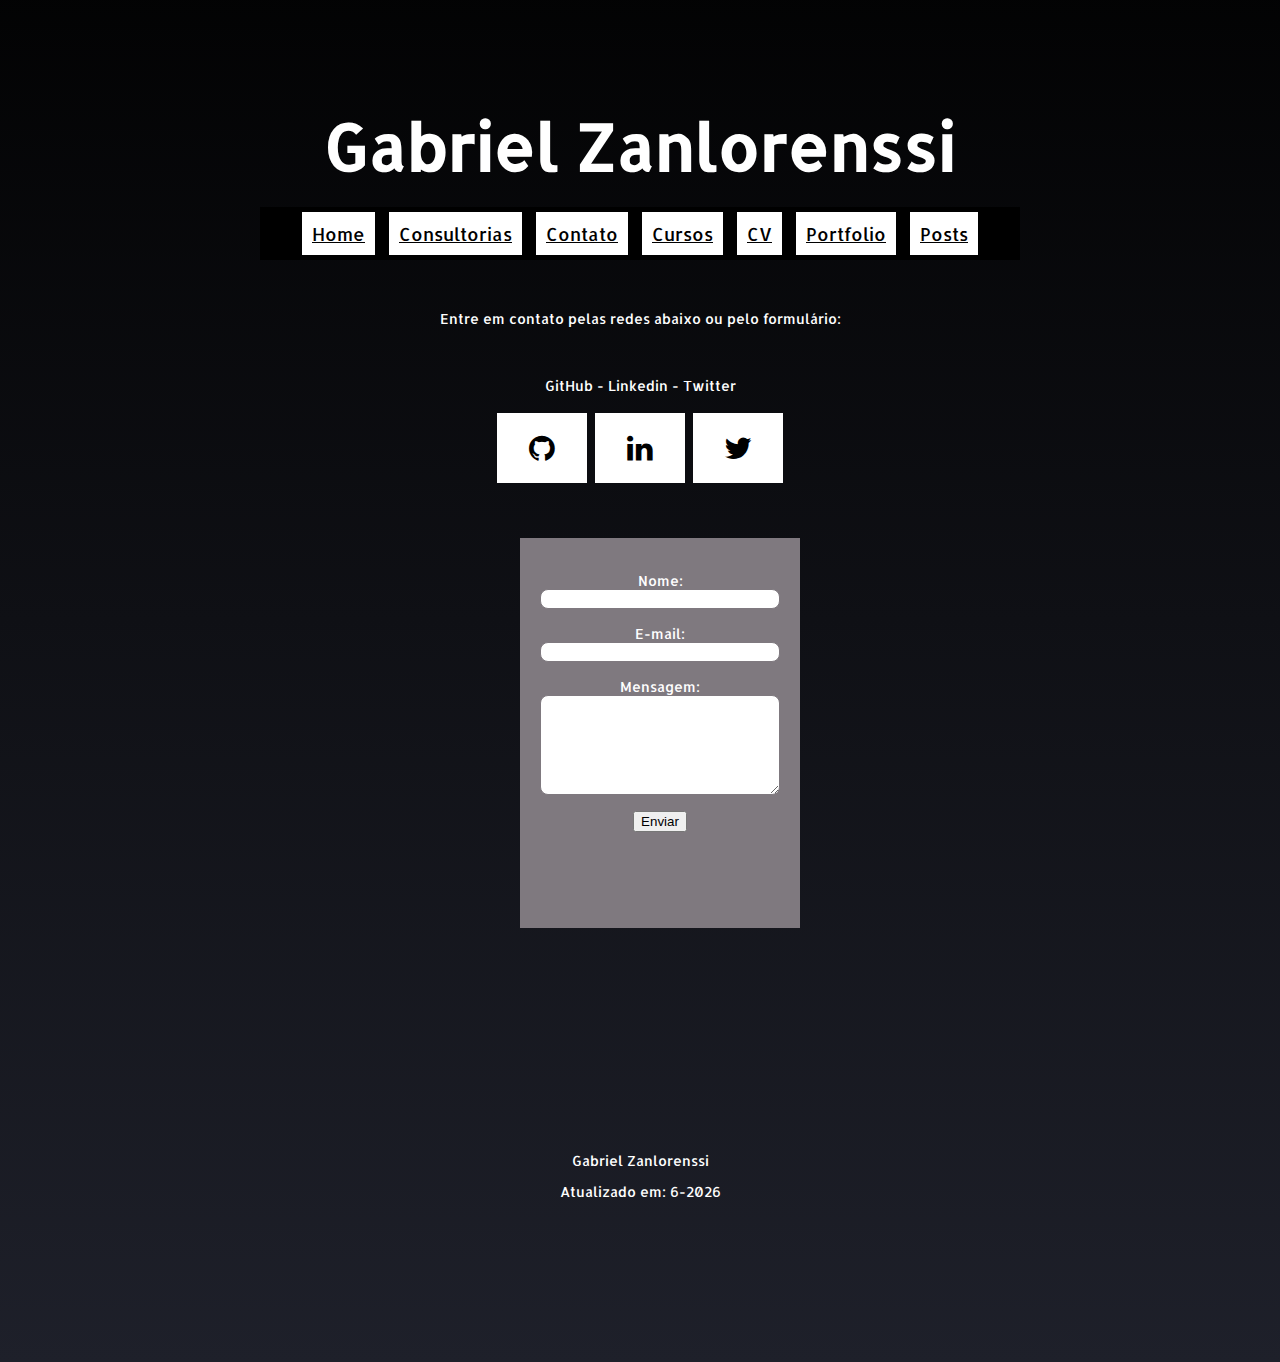
==== contato.html @ 3534d525 "update site 12-12" ====
<!DOCTYPE html>
<html>

<!-- Head configuration -->

<head>
    <meta charset="UTF-8" />
    <title>Gabriel Zanlorenssi: CV</title>
    <link href="css/style.css" rel="stylesheet">
    <meta name="viewport" content="width=device-width, initial-scale=1.0">
    <meta name="description" content="My personal website">
    <meta name="keywords" content="R, rstats, data science, Gabriel Zanlorenssi">
    <meta name="author" content="Gabriel Zanlorenssi">
</head>

<body>

    <div class="my-background"></div>
    <div class="my-container">

        <!-- navbar-->
        <div class="menu">
            <h1>Gabriel Zanlorenssi</h1>
            <ul>
                <li><a href="index.html">Home</a></li>
                <li><a href="consultorias.html">Consultorias</a></li>
                <li class="active"><a href="">Contato</a></li>
                <li><a href="cursos.html">Cursos</a></li>
                <li><a href="cv.html">CV</a></li>
                <li><a href="portfolio.html">Portfolio</a></li>
                <li><a href="post.html">Posts</a></li>
        </div>

        <!-- content -->
        <div class="container" style="margin-top: 50px;">
            <p>Entre em contato pelas redes abaixo ou pelo formulário:</p>
        </div>

        <!-- motivos
        <ul>
            <li>Dúvidas sobre programação</li>
            <li>Freelances e cursos</li>
            <li>Convites para eventos</li>
        </ul>-->

        <!-- contato -->

        <div style="margin-top: 50px;">
            <p>GitHub - Linkedin - Twitter</p>
        </div>
        <div>
            <a href="https://github.com/gabrielzanlorenssi" target="_blank" class="fa fa-github"></a>
            <a href="https://www.linkedin.com/in/gabriel-zanlorenssi/" target="_blank" class="fa fa-linkedin"></a>
            <a href="https://twitter.com/gzanlorenssi" target="_blank" class="fa fa-twitter"></a>
        </div>


            <!-- form -->

    <div class="form">
    <form name="contact" method="POST" data-netlify="true">
    <p>
    <label>Nome: <input type="nome" name="nome" required /></label>
    </p>
    <p>
        <label>E-mail: <input type="email" name="email" required /></label>
    </p>
      <p>
        <label>Mensagem: <textarea name="message"></textarea></label>
      </p>
      <p>
        <button type="submit">Enviar</button>
      </p>
    </form>
    </div>

        <!-- Footer-->
        <div class="footer">
            <p>
                Gabriel Zanlorenssi <br />
                <p id="update-date">..</p>
            </p>
        </div>
    </div>

    </div>
    <!-- My script -->
    <script>
        var d = new Date()
        var year = d.getFullYear()
        var month = d.getMonth()
        document.getElementById("update-date").innerHTML = `Atualizado em: ${month}-${year}`;

    </script>

    <!-- Bootstrap -->
    <script src="https://code.jquery.com/jquery-3.3.1.slim.min.js"
        integrity="sha384-q8i/X+965DzO0rT7abK41JStQIAqVgRVzpbzo5smXKp4YfRvH+8abtTE1Pi6jizo"
        crossorigin="anonymous"></script>
    <script src="https://cdnjs.cloudflare.com/ajax/libs/popper.js/1.14.7/umd/popper.min.js"
        integrity="sha384-UO2eT0CpHqdSJQ6hJty5KVphtPhzWj9WO1clHTMGa3JDZwrnQq4sF86dIHNDz0W1"
        crossorigin="anonymous"></script>
    <script src="https://stackpath.bootstrapcdn.com/bootstrap/4.3.1/js/bootstrap.min.js"
        integrity="sha384-JjSmVgyd0p3pXB1rRibZUAYoIIy6OrQ6VrjIEaFf/nJGzIxFDsf4x0xIM+B07jRM"
        crossorigin="anonymous"></script>

</body>

</html>
---- css/style.css ----
@import url("https://fonts.googleapis.com/css?family=Allerta");
@import url("https://fonts.googleapis.com/css?family=Roboto");
@import url("https://fonts.googleapis.com/css?family=Bebas+Neue");
@import url("https://cdnjs.cloudflare.com/ajax/libs/font-awesome/4.7.0/css/font-awesome.min.css");
@import url("https://fonts.googleapis.com/css?family=Open+Sans");



body {
  position: relative;
  margin: 0;
  padding: 0;
  font-family: 'Allerta';
  font-size: 16px;
  text-align: center;
  color: white;
}

.my-background {
  position: absolute;
  width: 100%;
  background-image: linear-gradient(-180deg, #000000 0%, rgb(30, 32, 42) 100%);
  overflow: hidden;
  z-index: 1;
  /* Make the rubber band scroll not show empty white space */
  top: -10%;
  height: 120%;
  min-height: 120vh;
  margin-bottom: -20%;
}

.my-ul {
  margin-left: 35%;
  margin-bottom: 10%; 
  width: 60%;
}

.my-ul li {
  background-color: white;
  color: black;
  font-size: 18px;
  list-style-type: none;
  width: 30%;
  padding: 10px; 
  margin: 10px;
}

.my-ul li:hover {
  background-color: rgb(255, 0, 0);
  color: white;
}

/* menu
.flag {
  font-size: 18px; 
  margin: 0px; 
  padding: 0px;
        <li><a href="english.html">
        <p class='flag'> &#127482;&#127480; </p></a></li>
        </ul>
}
 */
 
.menu ul {
  list-style-type: none;
  margin: 20px;
  padding: 0;
  overflow: hidden;
  background-color: black;
}

.menu li {
  background-color: white;
  color: black;
  display: inline-block;
  font-size: 18px;
  list-style-type: none;
  width: auto;
  padding: 10px; 
  margin: 5px;
}

.menu li:hover {
  background-color: rgb(255, 0, 0);
  color: white;
}

.menu li:active {
  background-color: #111;
}

.active {
  background-color: green; 
}


/* social medias */

.fa {
  padding: 20px;
  font-size: 30px;
  width: 50px;
  text-align: center;
  text-decoration: none;
  margin: 5px 2px;
}

.fa-linkedin {
  background: white;
  color: black;
}
.fa-twitter {
  background: white;
  color: black;
}
.fa-github {
  background: white;
  color: black;
}

.fa-linkedin:hover {
  background: red;
  color: white;
}
.fa-twitter:hover {
  background: red;
  color: white;
}
.fa-github:hover {
  background: red;
  color: white;
}


/* content */
.my-container {
  position: relative;
  z-index: 2;
  padding: 104px 0 24px 0;
  width: 95%;
  max-width: 800px;
  margin: auto;
}

h1 {
  display: block;
  font-size: 65px;
  margin: 0 0 0 0;
}

@media (max-width: 500px) {
  h1 {
    font-size: 14vw;
  }
}

h2 {
  font-weight: 500;
  font-size: 24px;
  margin-top: 60px; 
}

h3 {
  font-weight: 300;
  font-size: 24px;
}

a {
  color: inherit;
  text-decoration: underline;
}

.title-geral {
  color: white;
  padding: 0 16px;

}

.blink {
  animation: blinker 1s linear infinite;
}

@keyframes blinker {
  50% {
    opacity: 0;
  }
}

code {
  display: block;
  box-sizing: border-box;
  text-align: left;
  font-size: 18px;
  width: 100%;
  padding: 16px 24px;
  background: rgba(44, 37, 44, 0.8);
  border: 1px solid #7f797f;
  border-radius: 8px;
  margin-bottom: 16px;
}

.header {
  margin-bottom: 104px;
}

.installation-instructions,
.usage-instructions {
  margin-top: 64px;
}

.footer {
  margin-top: 224px;
}

.footer img {
  height: 104px;
  width: auto;
}

p {
  font-family: 'Allerta';
  font-size: 14px;
}

.p2 {
  font-family: 'Allerta';
  font-size: 12px;
  color: rgb(164, 164, 164);
}

.experience {
  margin: 30px; 
  width: 70%;
  margin-left: 15%;
  margin-right: 15%; 
}

.p3 {
  font-family: 'Allerta';
  font-size: 10px;
  color: rgb(164, 164, 164);
}

/* form */
.form {
  width: 30%;
  height: 350px;
  margin-left: 35%;
  margin-right: 35%;
  margin-top: 50px;
  background-color: #7f797f;
  padding: 20px;
}

.form input {
  display: block;
  box-sizing: border-box;
  text-align: left;
  font-size: 14px;
  width: 100%;
  background: white;
  border: 1px solid #7f797f;
  border-radius: 8px;
  margin-bottom: 16px;
}

.form textarea {
  display: block;
  box-sizing: border-box;
  text-align: left;
  font-size: 14px;
  width: 100%;
  height: 100px; 
  background: white;
  border: 1px solid #7f797f;
  border-radius: 8px;
  margin-bottom: 16px;
}
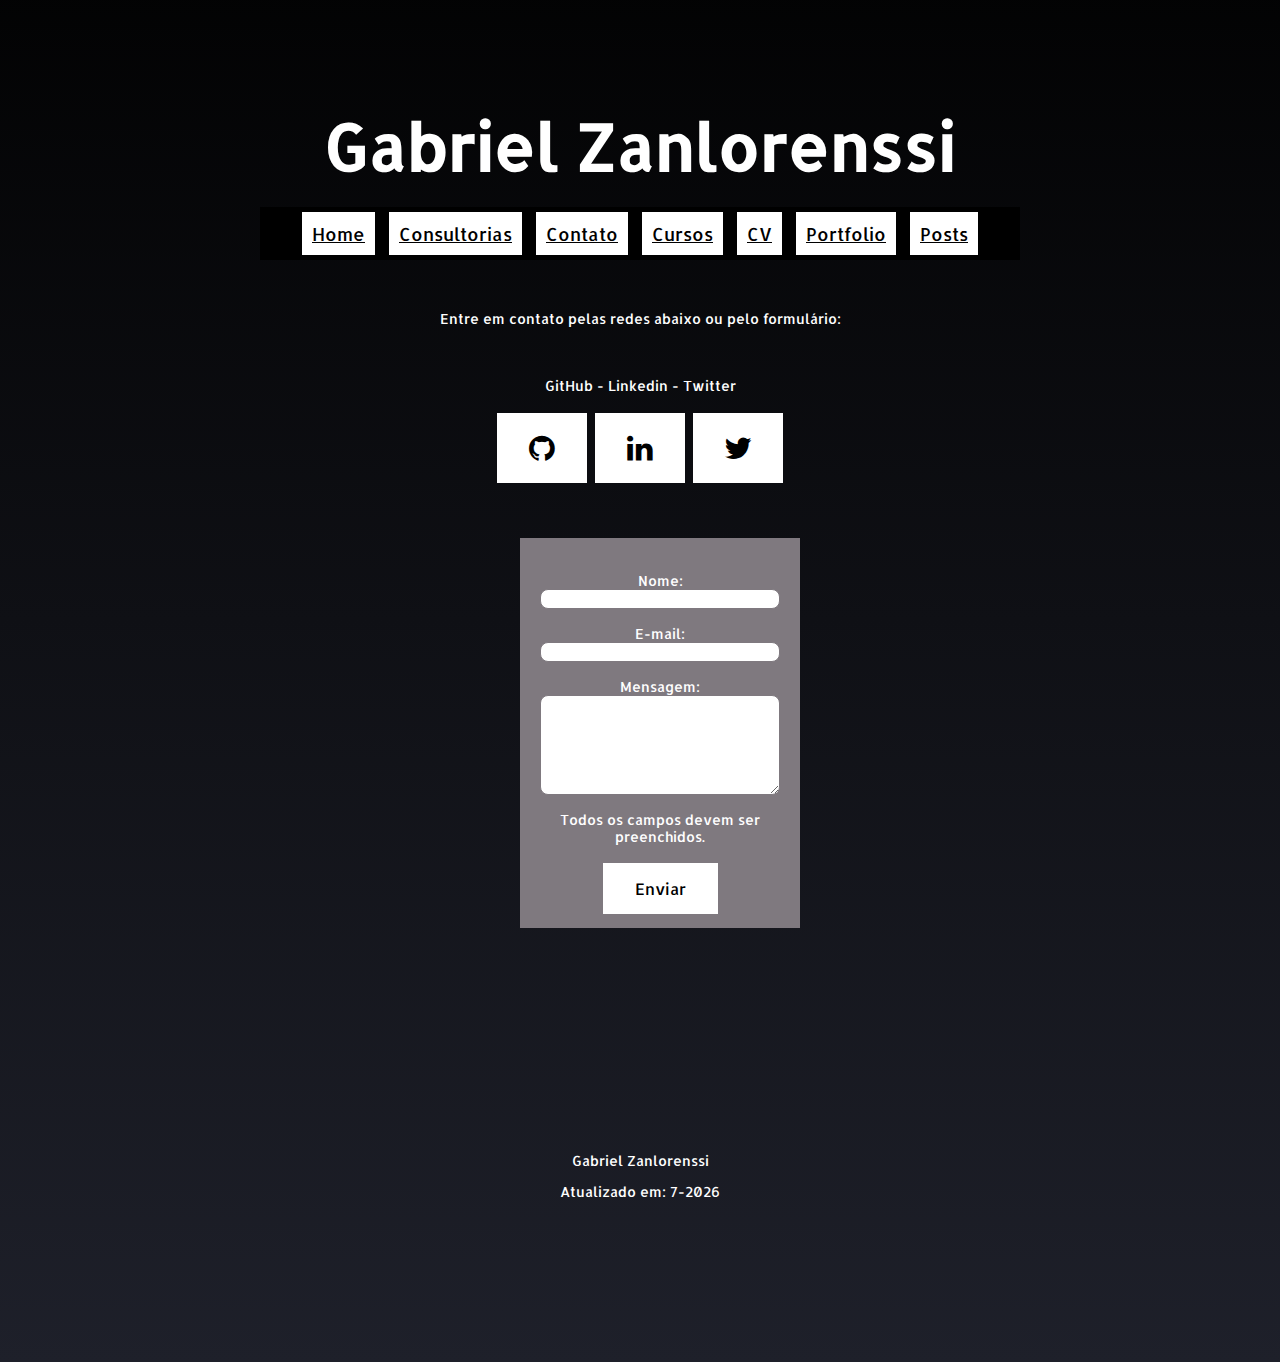
==== commit 5ab2d8dd: "update 12-11" ====
--- a/contato.html
+++ b/contato.html
@@ -66,8 +66,11 @@
         <label>E-mail: <input type="email" name="email" required /></label>
     </p>
       <p>
-        <label>Mensagem: <textarea name="message"></textarea></label>
+        <label>Mensagem: <textarea name="message" required></textarea></label>
       </p>
+    <p>
+    Todos os campos devem ser preenchidos.
+    </p>
       <p>
         <button type="submit">Enviar</button>
       </p>
@@ -88,9 +91,8 @@
     <script>
         var d = new Date()
         var year = d.getFullYear()
-        var month = d.getMonth()
+        var month = d.getMonth()+1
         document.getElementById("update-date").innerHTML = `Atualizado em: ${month}-${year}`;
-
     </script>
 
     <!-- Bootstrap -->
--- a/css/style.css
+++ b/css/style.css
@@ -276,3 +276,22 @@
   border-radius: 8px;
   margin-bottom: 16px;
 }
+
+.form button {
+  background-color: white; /* Green */
+  border: none;
+  color: black;
+  padding: 15px 32px;
+  font-family: Allerta;
+  text-align: center;
+  text-decoration: none;
+  display: inline-block;
+  font-size: 16px;
+  margin: 4px 2px;
+  cursor: pointer;
+}
+
+.form button:hover {
+  background-color: red; /* Green */
+  color: white; 
+}
